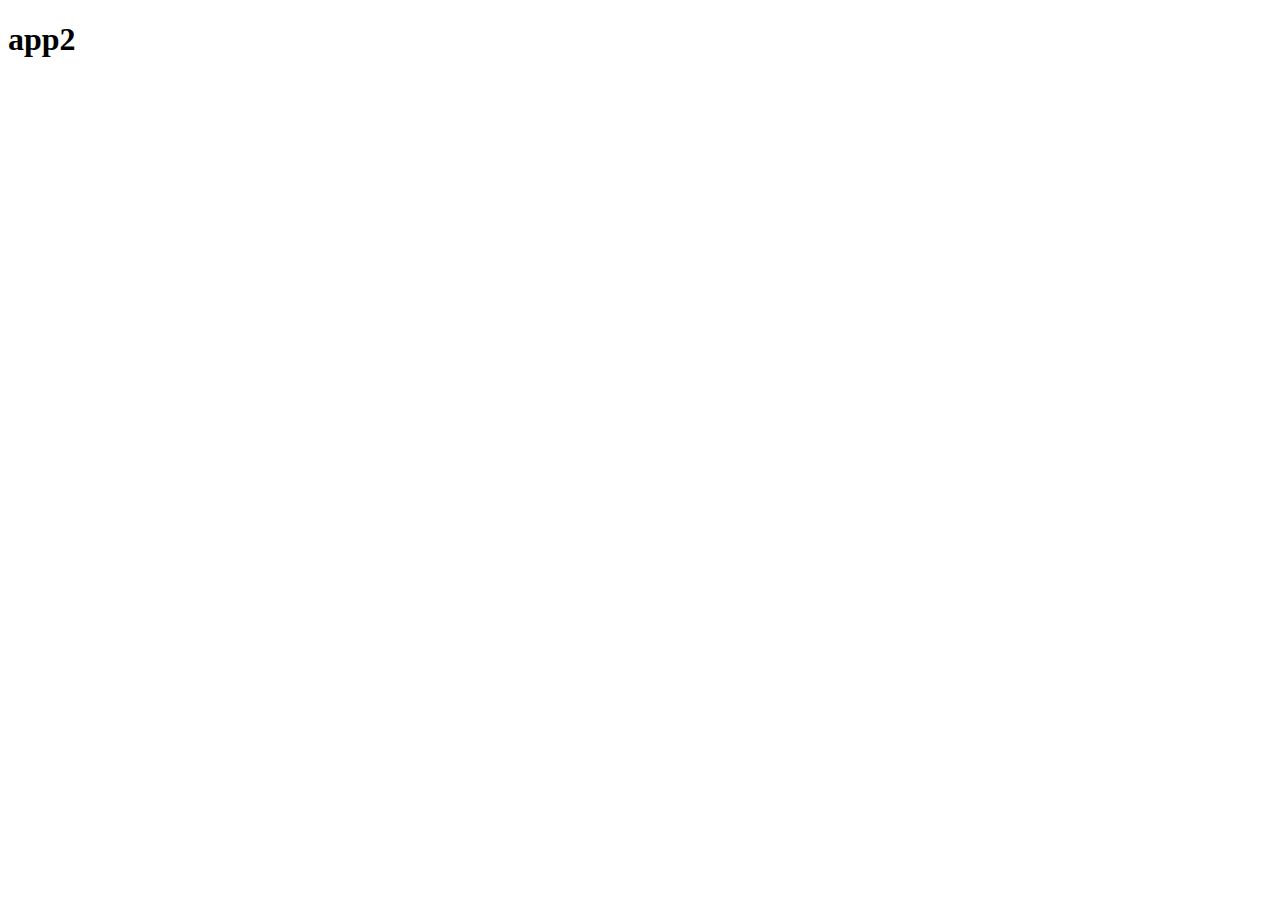
==== app2/index.html @ de1ef09f "add course skeleton" ====
<!DOCTYPE html>
<html lang="en">
<head>
    <meta charset="UTF-8">
    <meta name="viewport" content="width=device-width, initial-scale=1.0">
    <title>Document</title>
</head>
<body>
    <h1>app2</h1>
</body>
</html>
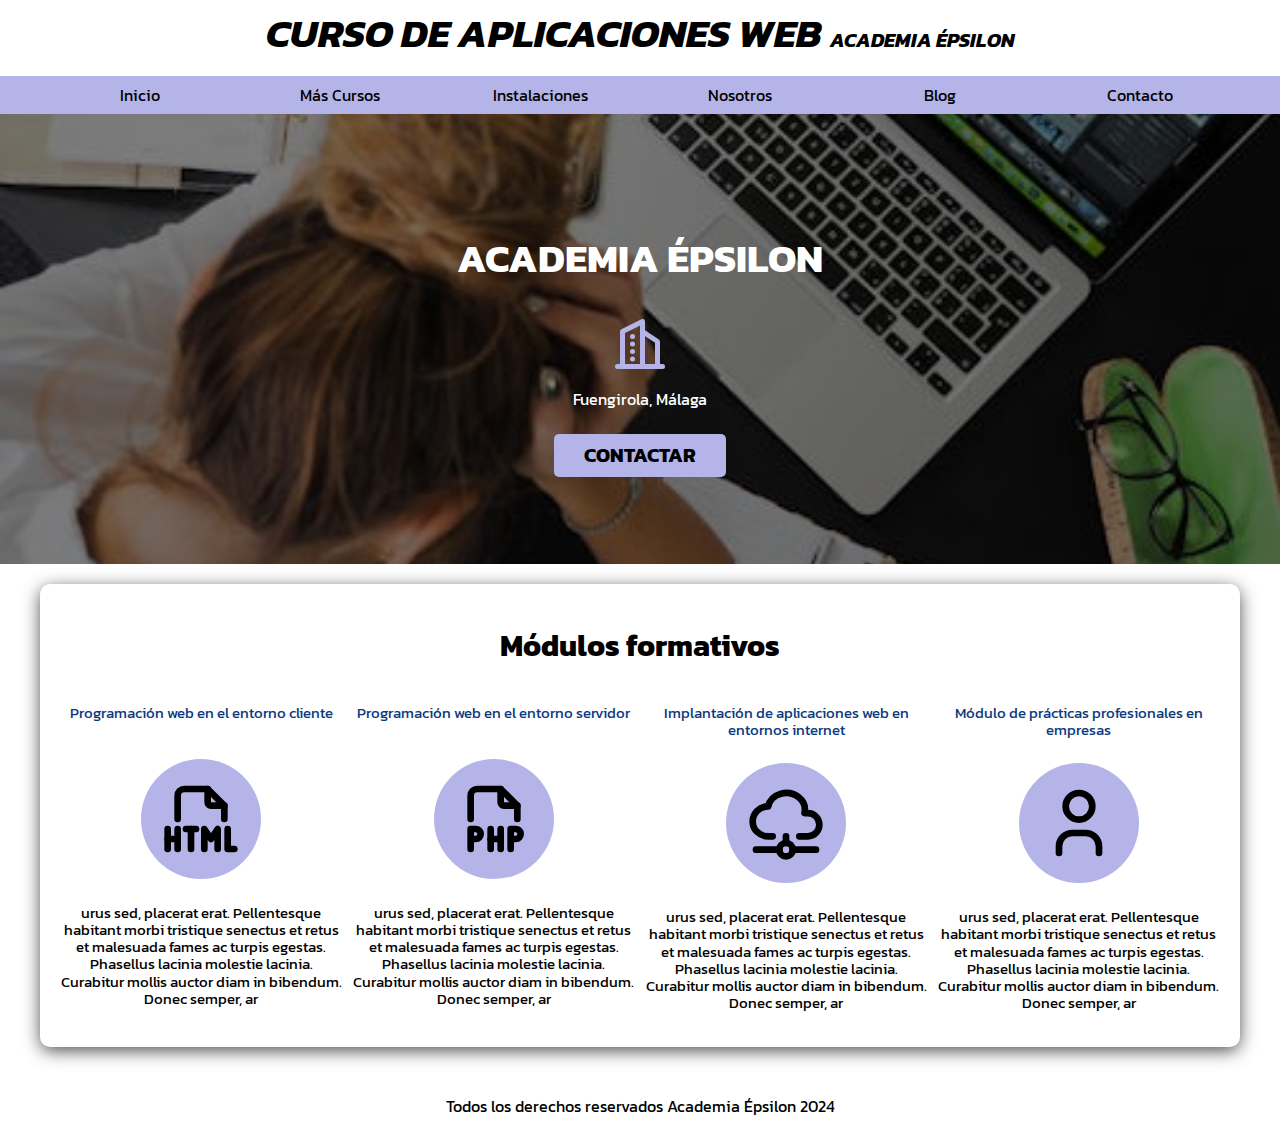
==== commit a8d10ca5: "add app2 project" ====
--- a/app2/index.html
+++ b/app2/index.html
@@ -1,11 +1,160 @@
-<!DOCTYPE html>
-<html lang="en">
-<head>
-    <meta charset="UTF-8">
-    <meta name="viewport" content="width=device-width, initial-scale=1.0">
-    <title>Document</title>
-</head>
-<body>
-    <h1>app2</h1>
-</body>
+<!DOCTYPE html>
+<html lang="es">
+<head>
+    <meta charset="UTF-8">
+    <meta name="viewport" content="width=device-width, initial-scale=1.0">
+    <title>App2</title>
+    <link rel="preconnect" href="https://fonts.googleapis.com">
+    <link rel="preconnect" href="https://fonts.gstatic.com" crossorigin>
+    <link href="https://fonts.googleapis.com/css2?family=Kanit:ital,wght@0,100;0,200;0,300;0,400;0,500;0,600;0,700;0,800;0,900;1,100;1,200;1,300;1,400;1,500;1,600;1,700;1,800;1,900&display=swap" rel="stylesheet">
+    <link rel="preload" href="css/normalize.css" as="style"> 
+    <link rel="stylesheet" href="css/normalize.css">
+    <link rel="preload" href="css/styles.css" as="style"> 
+    <link rel="stylesheet" href="css/styles.css">
+</head>
+<body>
+    <header>
+        <h1 class="cabecera">curso de aplicaciones web <span>academia épsilon</span></h1>
+    </header>
+
+    <div class="nav-fondo">
+        <nav class="nav-cabecera contenedor">
+            <a class="inicio" href="index.html">inicio</a>
+            <a class="mas-cursos" href="mas-cursos.html">más cursos</a>
+            <a class="instalaciones" href="instalaciones.html">instalaciones</a>
+            <a class="nosotros" href="nosotros.html">nosotros</a>
+            <a class="blog" href="blog.html">blog</a>
+            <a class="contacto" href="#">contacto</a>
+        </nav>
+    </div>
+
+    <section class="cabecera-fondo">
+        <div class="cabecera-contenido">
+            <h2>academia épsilon</h2>
+            <svg
+              xmlns="http://www.w3.org/2000/svg"
+              width="24"
+              height="24"
+              viewBox="0 0 24 24"
+              fill="none"
+              stroke="currentColor"
+              stroke-width="2"
+              stroke-linecap="round"
+              stroke-linejoin="round"
+            >
+              <path d="M3 21l18 0" />
+              <path d="M5 21v-14l8 -4v18" />
+              <path d="M19 21v-10l-6 -4" />
+              <path d="M9 9l0 .01" />
+              <path d="M9 12l0 .01" />
+              <path d="M9 15l0 .01" />
+              <path d="M9 18l0 .01" />
+            </svg>
+            <p>Fuengirola, Málaga</p>
+            <a class="boton" href="#">contactar</a>
+        </div>
+    </section>
+    
+    <main class="contenedor sombra">
+        <h2>Módulos formativos</h2>
+        <div class="mod-formativos">  
+            <section class="modulo">
+                <h3>Programación web en el entorno cliente</h3>
+                <svg
+                  xmlns="http://www.w3.org/2000/svg"
+                  width="24"
+                  height="24"
+                  viewBox="0 0 24 24"
+                  style="overflow: visible;"
+                  fill="none"
+                  stroke="currentColor"
+                  stroke-width="2"
+                  stroke-linecap="round"
+                  stroke-linejoin="round"
+                >
+                  <path d="M14 3v4a1 1 0 0 0 1 1h4" />
+                  <path d="M5 12v-7a2 2 0 0 1 2 -2h7l5 5v4" />
+                  <path d="M2 21v-6" />
+                  <path d="M5 15v6" />
+                  <path d="M2 18h3" />
+                  <path d="M20 15v6h2" />
+                  <path d="M13 21v-6l2 3l2 -3v6" />
+                  <path d="M7.5 15h3" />
+                  <path d="M9 15v6" />
+                </svg>
+                <p>urus sed, placerat erat. Pellentesque habitant morbi tristique senectus et retus et malesuada fames ac turpis egestas. Phasellus lacinia molestie lacinia. Curabitur mollis auctor diam in bibendum. Donec semper, ar</p>
+            </section>
+            <section class="modulo">  
+                <h3>Programación web en el entorno servidor</h3>
+                <svg
+                  xmlns="http://www.w3.org/2000/svg"
+                  width="24"
+                  height="24"
+                  viewBox="0 0 24 24"
+                  style="overflow: visible;"
+                  fill="none"
+                  stroke="currentColor"
+                  stroke-width="2"
+                  stroke-linecap="round"
+                  stroke-linejoin="round"
+                >
+                  <path d="M14 3v4a1 1 0 0 0 1 1h4" />
+                  <path d="M5 12v-7a2 2 0 0 1 2 -2h7l5 5v4" />
+                  <path d="M5 18h1.5a1.5 1.5 0 0 0 0 -3h-1.5v6" />
+                  <path d="M17 18h1.5a1.5 1.5 0 0 0 0 -3h-1.5v6" />
+                  <path d="M11 21v-6" />
+                  <path d="M14 15v6" />
+                  <path d="M11 18h3" />
+                </svg>
+                <p>urus sed, placerat erat. Pellentesque habitant morbi tristique senectus et retus et malesuada fames ac turpis egestas. Phasellus lacinia molestie lacinia. Curabitur mollis auctor diam in bibendum. Donec semper, ar</p>
+            </section>
+            <section class="modulo">
+                <h3>Implantación de aplicaciones web en entornos internet</h3>
+                <svg
+                  xmlns="http://www.w3.org/2000/svg"
+                  width="24"
+                  height="24"
+                  viewBox="0 0 24 24"
+                  style="overflow: visible;"
+                  fill="none"
+                  stroke="currentColor"
+                  stroke-width="2"
+                  stroke-linecap="round"
+                  stroke-linejoin="round"
+                >
+                  <path d="M3 20h7" />
+                  <path d="M14 20h7" />
+                  <path d="M10 20a2 2 0 1 0 4 0a2 2 0 0 0 -4 0" />
+                  <path d="M12 16v2" />
+                  <path d="M8 16.004h-1.343c-2.572 -.004 -4.657 -2.011 -4.657 -4.487c0 -2.475 2.085 -4.482 4.657 -4.482c.393 -1.762 1.794 -3.2 3.675 -3.773c1.88 -.572 3.956 -.193 5.444 1c1.488 1.19 2.162 3.007 1.77 4.769h.99c1.913 0 3.464 1.56 3.464 3.486c0 1.927 -1.551 3.487 -3.465 3.487h-2.535" />
+                </svg>
+                <p>urus sed, placerat erat. Pellentesque habitant morbi tristique senectus et retus et malesuada fames ac turpis egestas. Phasellus lacinia molestie lacinia. Curabitur mollis auctor diam in bibendum. Donec semper, ar</p>
+            </section>
+            <section class="modulo">
+                <h3>Módulo de prácticas profesionales en empresas</h3>
+                <svg
+                  xmlns="http://www.w3.org/2000/svg"
+                  width="24"
+                  height="24"
+                  viewBox="0 0 24 24"
+                  style="overflow: visible;"
+                  fill="none"
+                  stroke="currentColor"
+                  stroke-width="2"
+                  stroke-linecap="round"
+                  stroke-linejoin="round"
+                >
+                  <path d="M8 7a4 4 0 1 0 8 0a4 4 0 0 0 -8 0" />
+                  <path d="M6 21v-2a4 4 0 0 1 4 -4h4a4 4 0 0 1 4 4v2" />
+                </svg>
+                <p>urus sed, placerat erat. Pellentesque habitant morbi tristique senectus et retus et malesuada fames ac turpis egestas. Phasellus lacinia molestie lacinia. Curabitur mollis auctor diam in bibendum. Donec semper, ar</p>
+            </section>    
+        </div>
+    </main>
+
+    <footer>
+        <p>Todos los derechos reservados Academia Épsilon 2024</p>
+    </footer>
+
+</body>
 </html>--- a/app2/css/styles.css
+++ b/app2/css/styles.css
@@ -0,0 +1,224 @@
+:root {
+    /* Colores */
+    --principal: #000000;
+    --secundario: #b4b4e8;
+    --blanco: #ffffff;
+    --secundario-oscuro: #0a3981;
+    --seleccionado: #cb5b00;
+    /* Fuentes */
+    --fuente-principal: "Kanit", Arial;
+    --forma-principal: 400; /*normal*/
+    --forma-negrita: 700; /*negrita*/
+    --estilo-principal: normal;
+    --estilo-curisiva: italic;
+}
+
+@media (prefers-color-scheme:dark) {
+    :root{
+        --principal: #ffffff;
+        --secundario: #0a3981;
+        --blanco:#000000;
+        --secundario-oscuro:#b4b4e8;
+    }
+}
+
+/* Truco para convertir los 16px que son por defecto
+ a 10px, para luego trabajar las proporciones de letra...*/
+html {
+    font-size: 62.5%;
+    box-sizing: border-box;
+}
+
+*,*:before,*:after {box-sizing: inherit;}
+
+body {
+    background-color: var(--blanco);
+    font-size: 16px;
+    font-family: var(--fuente-principal);
+}
+/*-----------*/
+
+.contenedor {
+    max-width: 120rem;
+    margin: 2rem auto 0 auto;
+}
+
+.sombra {
+    box-shadow: 0px 4px 18px -1px rgba(0,0,0,0.75);
+    border-radius: 1rem;
+    padding: 2rem;
+}
+
+.boton {
+    background-color: var(--secundario);
+    color: var(--principal);
+    text-decoration: none;
+    text-transform: uppercase;
+    padding: 1rem 3rem;
+    border-radius: 0.5rem;
+    font-weight: var(--forma-negrita);
+    font-size: 2rem;
+    margin-top: 1rem;
+
+    width: 80%;
+    text-align: center;
+
+    transition: all 0.5s ease-in-out;
+}
+
+.boton:hover {
+    background-color: var(--secundario-oscuro);
+    color: var(--blanco);
+}
+
+@media (min-width:768px) {
+    .boton {
+        width: auto;
+    }
+}
+
+h1 {
+    font-size: 4rem;
+}
+
+h2 {
+    font-size: 3rem;
+}
+
+h3 {
+    font-size: 2rem;
+}
+
+h1, h2, h3 {
+    text-align: center;
+}
+
+.cabecera {
+    text-align: center;
+    text-transform: uppercase;
+    color: var(--principal);
+    font-size: 4rem;
+    font-style: var(--estilo-curisiva);
+    margin: 1rem 0;
+}
+
+.cabecera span {
+    font-size: 2rem;
+}
+
+.nav-fondo {
+    background-color: var(--secundario);
+}
+
+.nav-cabecera {
+    display: flex;
+    justify-content: space-between;
+}
+
+.nav-cabecera a {
+    padding: 1rem;
+    color: var(--principal);
+    text-decoration: none;
+    text-transform: capitalize;
+    width: 20%;
+    text-align: center;
+    transition: all 0.5s ease-in-out;
+}
+
+@media (max-width:500px) {
+    .nav-cabecera {
+        flex-direction: column;
+    }
+
+    .nav-cabecera a {
+        width: 100%;
+        /* transition: none; */
+    }
+}
+
+.nav-cabecera a:hover{
+    font-weight: var(--forma-negrita);
+    background-color: var(--secundario-oscuro);
+    color: var(--blanco);
+    font-size: 1.8rem;
+}
+
+.cabecera-fondo {
+    background-image: url("../img/imagen_1.jpeg");
+    background-repeat: no-repeat;
+    width: 100%;
+    height: 45rem;
+    background-size: cover;
+    background-position: center;
+    /* border: #0a3981 12px solid;
+    padding: 20px; */
+}
+
+.cabecera-contenido {
+    width: 100%;
+    height: 100%;
+    background-color: rgba(0, 0, 0, 0.5);
+    /* background-color: rgb(55 0 0 / 70%); */
+    display: flex;
+    flex-direction: column;
+    justify-content: center;
+    align-items: center;
+}
+
+.cabecera-contenido h2,
+.cabecera-contenido p {
+    color: var(--blanco);
+}
+
+.cabecera-contenido h2 {
+    font-size: 4rem;
+    font-weight: var(--forma-negrita);
+    text-transform: uppercase;
+}
+
+.cabecera-contenido svg {
+    width: 6rem;
+    height: 6rem;
+    color: var(--secundario);
+}
+
+.mod-formativos {
+    display: grid;
+    grid-template-columns: repeat(4, 1fr);
+    column-gap: 1rem;
+    text-align: center;
+    align-items: start;
+}
+
+.modulo {
+    display: flex;
+    flex-direction: column;
+    align-items: center;
+    justify-content: flex-start;
+    gap: 1rem;
+}
+
+.mod-formativos h3 {
+    color: var(--secundario-oscuro);
+    font-weight: var(--forma-principal);
+    font-size: 1.5rem;
+    min-height: 3rem;
+}
+
+.mod-formativos svg {
+    background-color: var(--secundario);
+    border-radius: 50%;
+    width: 12rem;
+    height: 12rem;
+    padding: 2rem;
+    flex-shrink: 0;
+}
+
+.mod-formativos p {
+    font-size: 1.5rem;
+}
+
+footer {
+    text-align: center;
+    margin-top: 5rem;
+}--- a/app2/css/styles.css
+++ b/app2/css/styles.css
@@ -0,0 +1,224 @@
+:root {
+    /* Colores */
+    --principal: #000000;
+    --secundario: #b4b4e8;
+    --blanco: #ffffff;
+    --secundario-oscuro: #0a3981;
+    --seleccionado: #cb5b00;
+    /* Fuentes */
+    --fuente-principal: "Kanit", Arial;
+    --forma-principal: 400; /*normal*/
+    --forma-negrita: 700; /*negrita*/
+    --estilo-principal: normal;
+    --estilo-curisiva: italic;
+}
+
+@media (prefers-color-scheme:dark) {
+    :root{
+        --principal: #ffffff;
+        --secundario: #0a3981;
+        --blanco:#000000;
+        --secundario-oscuro:#b4b4e8;
+    }
+}
+
+/* Truco para convertir los 16px que son por defecto
+ a 10px, para luego trabajar las proporciones de letra...*/
+html {
+    font-size: 62.5%;
+    box-sizing: border-box;
+}
+
+*,*:before,*:after {box-sizing: inherit;}
+
+body {
+    background-color: var(--blanco);
+    font-size: 16px;
+    font-family: var(--fuente-principal);
+}
+/*-----------*/
+
+.contenedor {
+    max-width: 120rem;
+    margin: 2rem auto 0 auto;
+}
+
+.sombra {
+    box-shadow: 0px 4px 18px -1px rgba(0,0,0,0.75);
+    border-radius: 1rem;
+    padding: 2rem;
+}
+
+.boton {
+    background-color: var(--secundario);
+    color: var(--principal);
+    text-decoration: none;
+    text-transform: uppercase;
+    padding: 1rem 3rem;
+    border-radius: 0.5rem;
+    font-weight: var(--forma-negrita);
+    font-size: 2rem;
+    margin-top: 1rem;
+
+    width: 80%;
+    text-align: center;
+
+    transition: all 0.5s ease-in-out;
+}
+
+.boton:hover {
+    background-color: var(--secundario-oscuro);
+    color: var(--blanco);
+}
+
+@media (min-width:768px) {
+    .boton {
+        width: auto;
+    }
+}
+
+h1 {
+    font-size: 4rem;
+}
+
+h2 {
+    font-size: 3rem;
+}
+
+h3 {
+    font-size: 2rem;
+}
+
+h1, h2, h3 {
+    text-align: center;
+}
+
+.cabecera {
+    text-align: center;
+    text-transform: uppercase;
+    color: var(--principal);
+    font-size: 4rem;
+    font-style: var(--estilo-curisiva);
+    margin: 1rem 0;
+}
+
+.cabecera span {
+    font-size: 2rem;
+}
+
+.nav-fondo {
+    background-color: var(--secundario);
+}
+
+.nav-cabecera {
+    display: flex;
+    justify-content: space-between;
+}
+
+.nav-cabecera a {
+    padding: 1rem;
+    color: var(--principal);
+    text-decoration: none;
+    text-transform: capitalize;
+    width: 20%;
+    text-align: center;
+    transition: all 0.5s ease-in-out;
+}
+
+@media (max-width:500px) {
+    .nav-cabecera {
+        flex-direction: column;
+    }
+
+    .nav-cabecera a {
+        width: 100%;
+        /* transition: none; */
+    }
+}
+
+.nav-cabecera a:hover{
+    font-weight: var(--forma-negrita);
+    background-color: var(--secundario-oscuro);
+    color: var(--blanco);
+    font-size: 1.8rem;
+}
+
+.cabecera-fondo {
+    background-image: url("../img/imagen_1.jpeg");
+    background-repeat: no-repeat;
+    width: 100%;
+    height: 45rem;
+    background-size: cover;
+    background-position: center;
+    /* border: #0a3981 12px solid;
+    padding: 20px; */
+}
+
+.cabecera-contenido {
+    width: 100%;
+    height: 100%;
+    background-color: rgba(0, 0, 0, 0.5);
+    /* background-color: rgb(55 0 0 / 70%); */
+    display: flex;
+    flex-direction: column;
+    justify-content: center;
+    align-items: center;
+}
+
+.cabecera-contenido h2,
+.cabecera-contenido p {
+    color: var(--blanco);
+}
+
+.cabecera-contenido h2 {
+    font-size: 4rem;
+    font-weight: var(--forma-negrita);
+    text-transform: uppercase;
+}
+
+.cabecera-contenido svg {
+    width: 6rem;
+    height: 6rem;
+    color: var(--secundario);
+}
+
+.mod-formativos {
+    display: grid;
+    grid-template-columns: repeat(4, 1fr);
+    column-gap: 1rem;
+    text-align: center;
+    align-items: start;
+}
+
+.modulo {
+    display: flex;
+    flex-direction: column;
+    align-items: center;
+    justify-content: flex-start;
+    gap: 1rem;
+}
+
+.mod-formativos h3 {
+    color: var(--secundario-oscuro);
+    font-weight: var(--forma-principal);
+    font-size: 1.5rem;
+    min-height: 3rem;
+}
+
+.mod-formativos svg {
+    background-color: var(--secundario);
+    border-radius: 50%;
+    width: 12rem;
+    height: 12rem;
+    padding: 2rem;
+    flex-shrink: 0;
+}
+
+.mod-formativos p {
+    font-size: 1.5rem;
+}
+
+footer {
+    text-align: center;
+    margin-top: 5rem;
+}